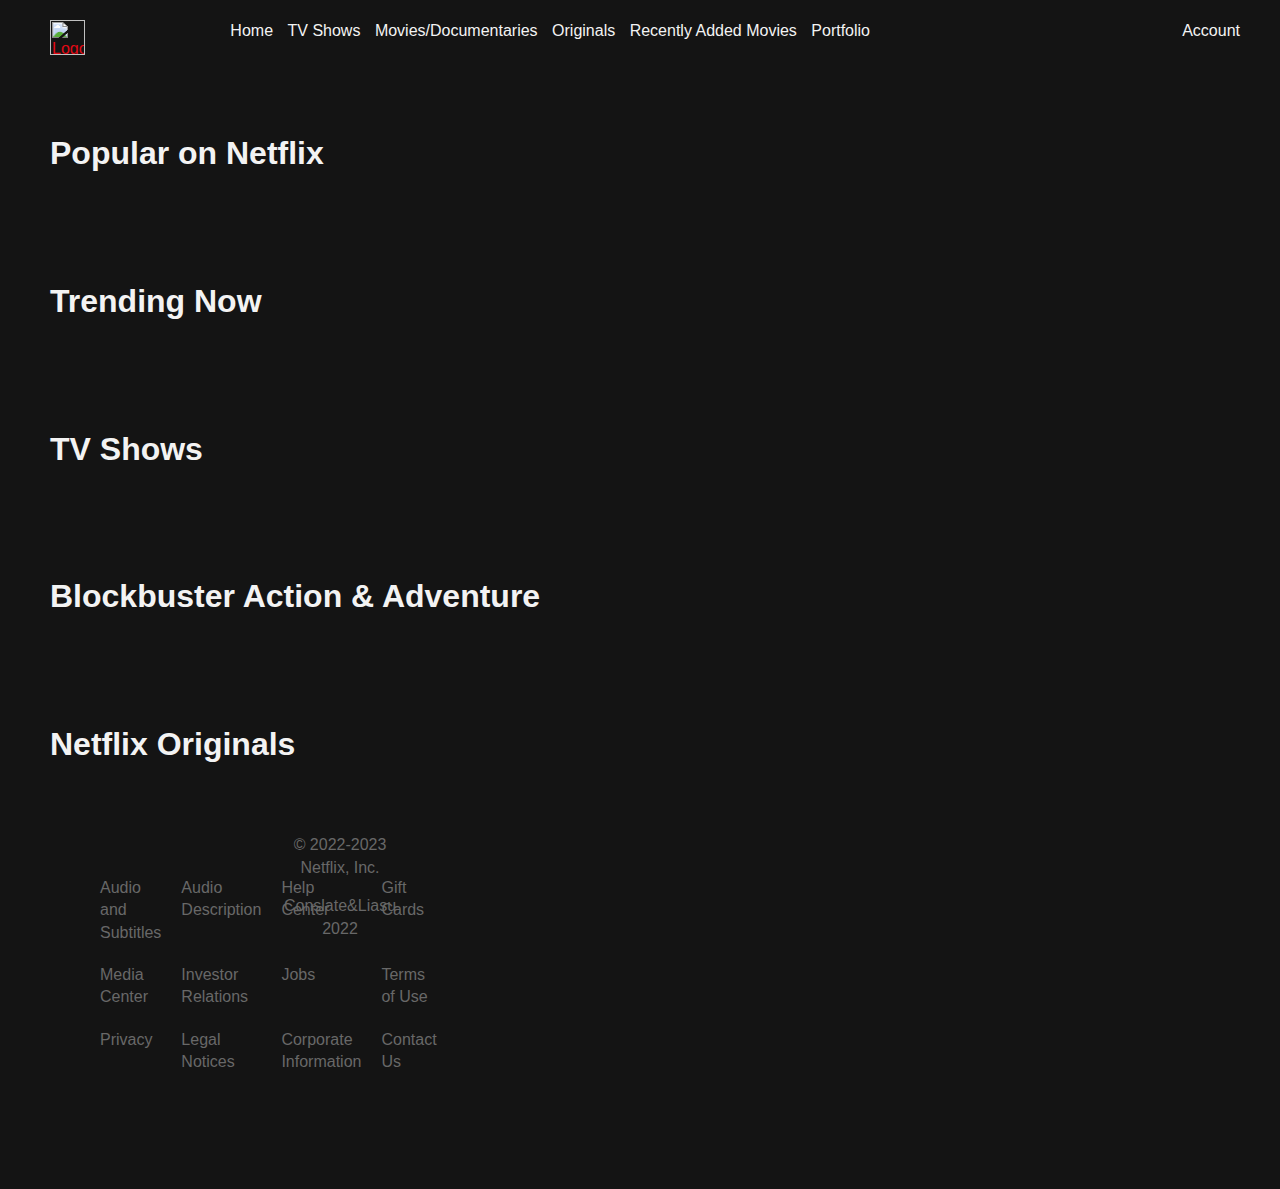
==== index.html @ dc3efe3f "Changed login button color" ====
<html>
<head>
  <meta charset="utf-8" />
  <meta http-equiv="X-UA-Compatible" content="IE=edge">
  <title>Netflix</title>
  <link rel="stylesheet" href="index.css">
  <meta name="viewport" content="width=device-width, initial-scale=1">
  <script defer src="https://use.fontawesome.com/releases/v5.1.0/js/all.js" integrity="sha384-3LK/3kTpDE/Pkp8gTNp2gR/2gOiwQ6QaO7Td0zV76UFJVhqLl4Vl3KL1We6q6wR9" crossorigin="anonymous"></script>

  <script src="main.js"></script>
</head>
<body>
  <div class="wrapper">

    <!-- HEADER -->
    <header>
      <div class="netflixLogo">
        <a id="logo" href="#home"><img src="https://github.com/carlosavilae/Netflix-Clone/blob/master/img/logo.PNG?raw=true" alt="Logo Image"></a>
      </div>      
      <nav class="main-nav">                
        <a href="#home">Home</a>
        <a href="#tvShows">TV Shows</a>
        <a href="#movies">Movies/Documentaries</a>
        <a href="#originals">Originals</a>
        <a href="#">Recently Added Movies</a>
        <a target="_blank" href="https://codepen.io/cb2307/full/NzaOrm">Portfolio</a>        
      </nav>
      <nav class="sub-nav">
        <a href="#"><i class="fas fa-search sub-nav-logo"></i></a>
        <a href="#"><i class="fas fa-bell sub-nav-logo"></i></a>
        <a href="#">Account</a>        
      </nav>      
    </header>
    <!-- END OF HEADER -->
    
    <!-- MAIN CONTAINER -->
    <section class="main-container" >
      <div class="location" id="home">
          <h1 id="home">Popular on Netflix</h1>
          <div class="box">
                
          </div>
      </div>
      

      <h1 id="myList">Trending Now</h1>
      <div class="box">
                         
      </div>
      
      <h1 id="tvShows">TV Shows</h1>
      <div class="box">
                     
      </div>
      

      <h1 id="movies">Blockbuster Action & Adventure</h1>
      <div class="box">
                        
      </div>

      <h1 id="originals">Netflix Originals</h1>
      <div class="box">
       
    <!-- END OF MAIN CONTAINER -->

    <!-- LINKS -->
    <section class="link">
      <div class="logos">
        <a href="#"><i class="fab fa-facebook-square fa-2x logo"></i></a>
        <a href="#"><i class="fab fa-instagram fa-2x logo"></i></a>
        <a href="#"><i class="fab fa-twitter fa-2x logo"></i></a>
        <a href="#"><i class="fab fa-youtube fa-2x logo"></i></a>
      </div>
      <div class="sub-links">
        <ul>
          <li><a href="#">Audio and Subtitles</a></li>
          <li><a href="#">Audio Description</a></li>
          <li><a href="#">Help Center</a></li>
          <li><a href="#">Gift Cards</a></li>
          <li><a href="#">Media Center</a></li>
          <li><a href="#">Investor Relations</a></li>
          <li><a href="#">Jobs</a></li>
          <li><a href="#">Terms of Use</a></li>
          <li><a href="#">Privacy</a></li>
          <li><a href="#">Legal Notices</a></li>
          <li><a href="#">Corporate Information</a></li>
          <li><a href="#">Contact Us</a></li>
        </ul>
      </div>
    </section>
    <!-- END OF LINKS -->

    <!-- FOOTER -->
    <footer>
      <p>&copy 2022-2023 Netflix, Inc.</p>
      <p>Conslate&Liasu 2022</p>
      
    </footer>
  </div>
</body>
</html>
---- index.css ----
/* CSS VARIABLES */
:root {
    --primary: #141414;
    --light: #F3F3F3;
    --dark: 	#686868;
  }
  
  html, body {
    width: 100vw;
    min-height: 100vh;
    margin: 0;
    padding: 0;
    background-color: var(--primary);
    color: var(--light);
    font-family: Arial, Helvetica, sans-serif;
    box-sizing: border-box;
    line-height: 1.4;
  }
  
  img {
    max-width: 100%;
  }
  
  h1 {
    padding-top: 60px;  
  }
  
  .wrapper {
    margin: 0;
    padding: 0;
  }
  
  /* HEADER */
  header {
    padding: 20px 20px 0 20px;
    position: fixed;
    top: 0;
    display: grid;  
    grid-gap:5px;
    grid-template-columns: 1fr 4fr 1fr;
    grid-template-areas: 
     "nt mn mn sb . . . "; 
    background-color: var(--primary);
    width: 100%;
    margin-bottom: 0px;  
  }
  
  .netflixLogo {
    grid-area: nt;
    object-fit: cover;
    width: 100px;
    max-height: 100%;
    
    padding-left: 30px;
    padding-top: 0px;  
  }
  
  .netflixLogo img {  
    height: 35px;     
  }
  
  #logo {
    color: #E50914;  
    margin: 0; 
    padding: 0; 
  }
  
  
  .main-nav {
    grid-area: mn;
    padding: 0 30px 0 20px;
  }
  
  .main-nav a {
    color: var(--light);
    text-decoration: none;
    margin: 5px;  
  }
  
  .main-nav a:hover {
    color: var(--dark);
  }
  
  .sub-nav {
    grid-area: sb;
    padding: 0 40px 0 40px;
  }
  
  .sub-nav a {
    color: var(--light);
    text-decoration: none;
    margin: 5px;
  }
  
  .sub-nav a:hover {
    color: var(--dark);
  }
  
  
  /* MAIN CONTIANER */
  .main-container {
    padding: 50px;
  }
  
  .box {
    display: grid;
    grid-gap: 20px;
    grid-template-columns: repeat(6, minmax(100px, 1fr));
  }
  
  .box a {
    transition: transform .3s;  
  }
  
  .box a:hover {
    transition: transform .3s;
    -ms-transform: scale(1.4);
    -webkit-transform: scale(1.4);  
    transform: scale(1.4);
  }
  
  .box img {
    border-radius: 2px;
  }
  
  /* LINKS */
  .link {
    padding: 50px;
  }
  
  .sub-links ul {
    list-style: none;
    padding: 0;
    display: grid;
    grid-gap: 20px;
    grid-template-columns: repeat(4, 1fr);
  }
  
  .sub-links a {
    color: var(--dark);
    text-decoration: none;
  }
  
  .sub-links a:hover {
    color: var(--dark);
    text-decoration: underline;
  }
  
  .logos a{
    padding: 10px;
  }
  
  .logo {
    color: var(--dark);
  }
  
  
  /* FOOTER */
  footer {
    padding: 20px;
    text-align: center;
    color: var(--dark);
    margin: 10px;
  }
  
  /* MEDIA QUERIES */
  
  @media(max-width: 900px) {
  
    header {
      display: grid;
      grid-gap: 20px;
      grid-template-columns: repeat(2, 1fr);
      grid-template-areas: 
      "nt nt nt  .  .  . sb . . . "
      "mn mn mn mn mn mn  mn mn mn mn";
    }
  
    .box {
      display: grid;
      grid-gap: 20px;
      grid-template-columns: repeat(4, minmax(100px, 1fr));
    }
  
  }
  
  @media(max-width: 700px) {
  
    header {
      display: grid;
      grid-gap: 20px;
      grid-template-columns: repeat(2, 1fr);
      grid-template-areas: 
      "nt nt nt  .  .  . sb . . . "
      "mn mn mn mn mn mn  mn mn mn mn";
    }
  
    .box {
      display: grid;
      grid-gap: 20px;
      grid-template-columns: repeat(3, minmax(100px, 1fr));
    }
  
    .sub-links ul {
      display: grid;
      grid-gap: 20px;
      grid-template-columns: repeat(3, 1fr);
    }
     
  }
  
  @media(max-width: 500px) {
  
    .wrapper {
      font-size: 15px;
    }
  
    header {
      margin: 0;
      padding: 20px 0 0 0;
      position: static;
      display: grid;
      grid-gap: 20px;
      grid-template-columns: repeat(1, 1fr);
      grid-template-areas: 
      "nt"    
      "mn"
      "sb";
      text-align: center;
    }
  
    .netflixLogo {
      max-width: 100%;
      margin: auto;
      padding-right: 20px;
    }
  
    .main-nav {
      display: grid;
      grid-gap: 0px;
      grid-template-columns: repeat(1, 1fr);
      text-align: center;
    }
  
    h1 {
      text-align: center;
      font-size: 18px;
    }
  
   
  
    .box {
      display: grid;
      grid-gap: 20px;
      grid-template-columns: repeat(1, 1fr);
      text-align: center;    
    }
  
    .box a:hover {
      transition: transform .3s;
      -ms-transform: scale(1);
      -webkit-transform: scale(1);  
      transform: scale(1.2);
    }
  
    .logos {
      display: grid;
      grid-gap: 20px;
      grid-template-columns: repeat(2, 1fr);
      text-align: center;
    }
  
    .sub-links ul {
      display: grid;
      grid-gap: 20px;
      grid-template-columns: repeat(1, 1fr);
      text-align: center;
      font-size: 15px;
    }
  
    
  
    
     
  }
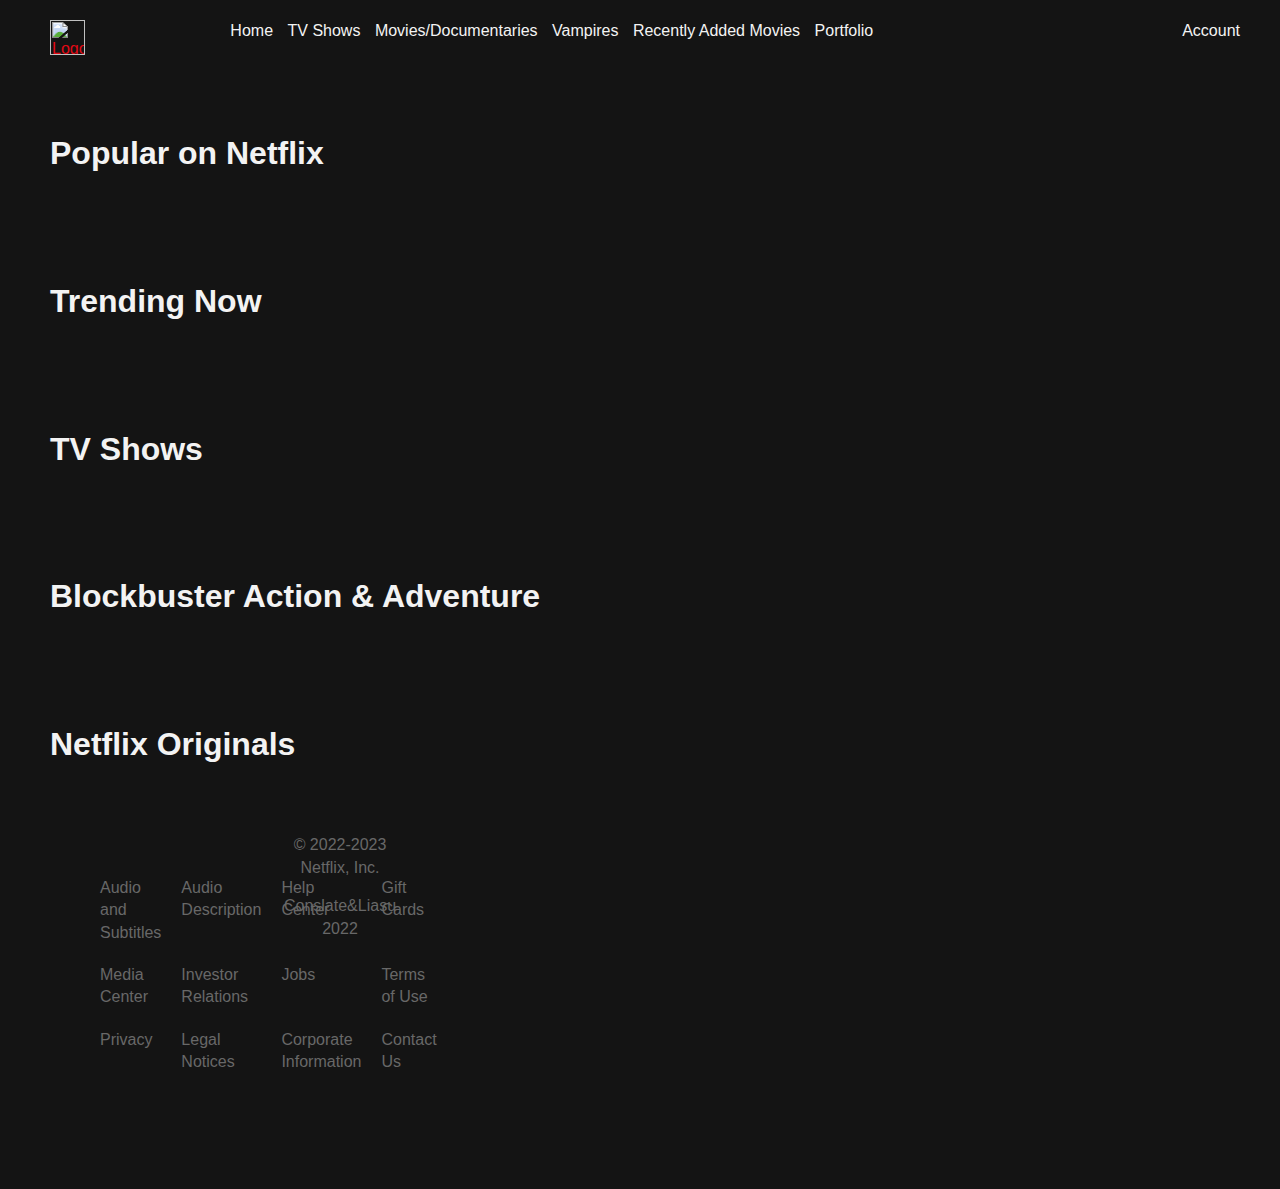
==== commit 395d74ab: "modified one file" ====
--- a/index.html
+++ b/index.html
@@ -21,7 +21,7 @@
         <a href="#home">Home</a>
         <a href="#tvShows">TV Shows</a>
         <a href="#movies">Movies/Documentaries</a>
-        <a href="#originals">Originals</a>
+        <a href="#originals">Vampires</a>
         <a href="#">Recently Added Movies</a>
         <a target="_blank" href="https://codepen.io/cb2307/full/NzaOrm">Portfolio</a>        
       </nav>
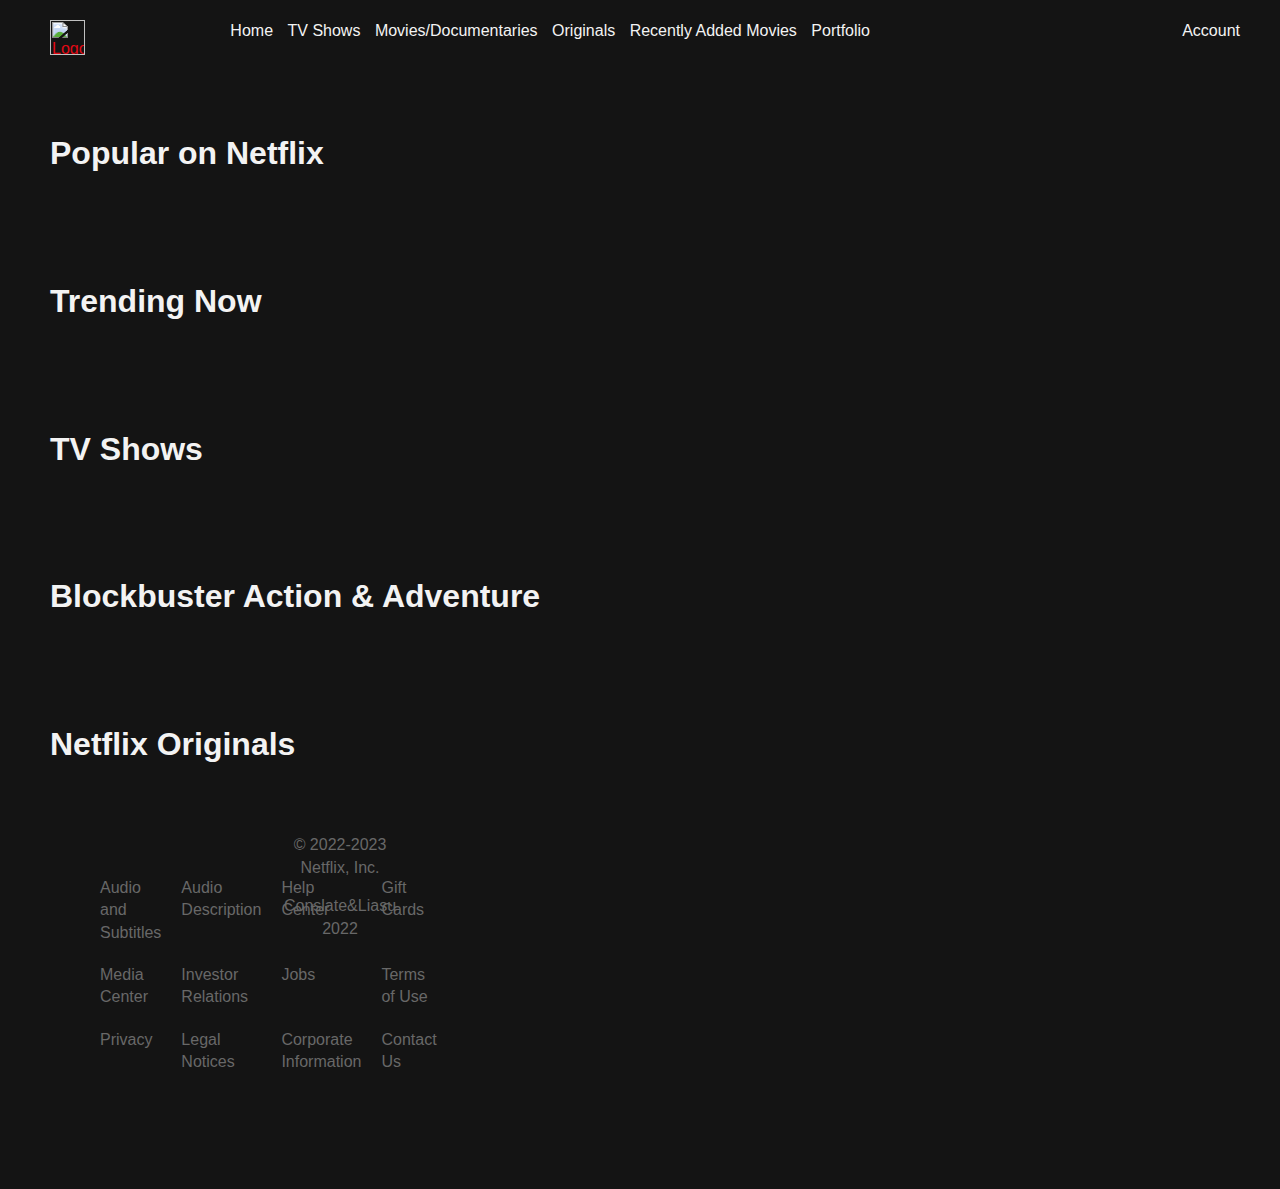
==== commit f1e66af1: "modified one file" ====
--- a/index.html
+++ b/index.html
@@ -21,7 +21,7 @@
         <a href="#home">Home</a>
         <a href="#tvShows">TV Shows</a>
         <a href="#movies">Movies/Documentaries</a>
-        <a href="#originals">Vampires</a>
+        <a href="#originals">Originals</a>
         <a href="#">Recently Added Movies</a>
         <a target="_blank" href="https://codepen.io/cb2307/full/NzaOrm">Portfolio</a>        
       </nav>
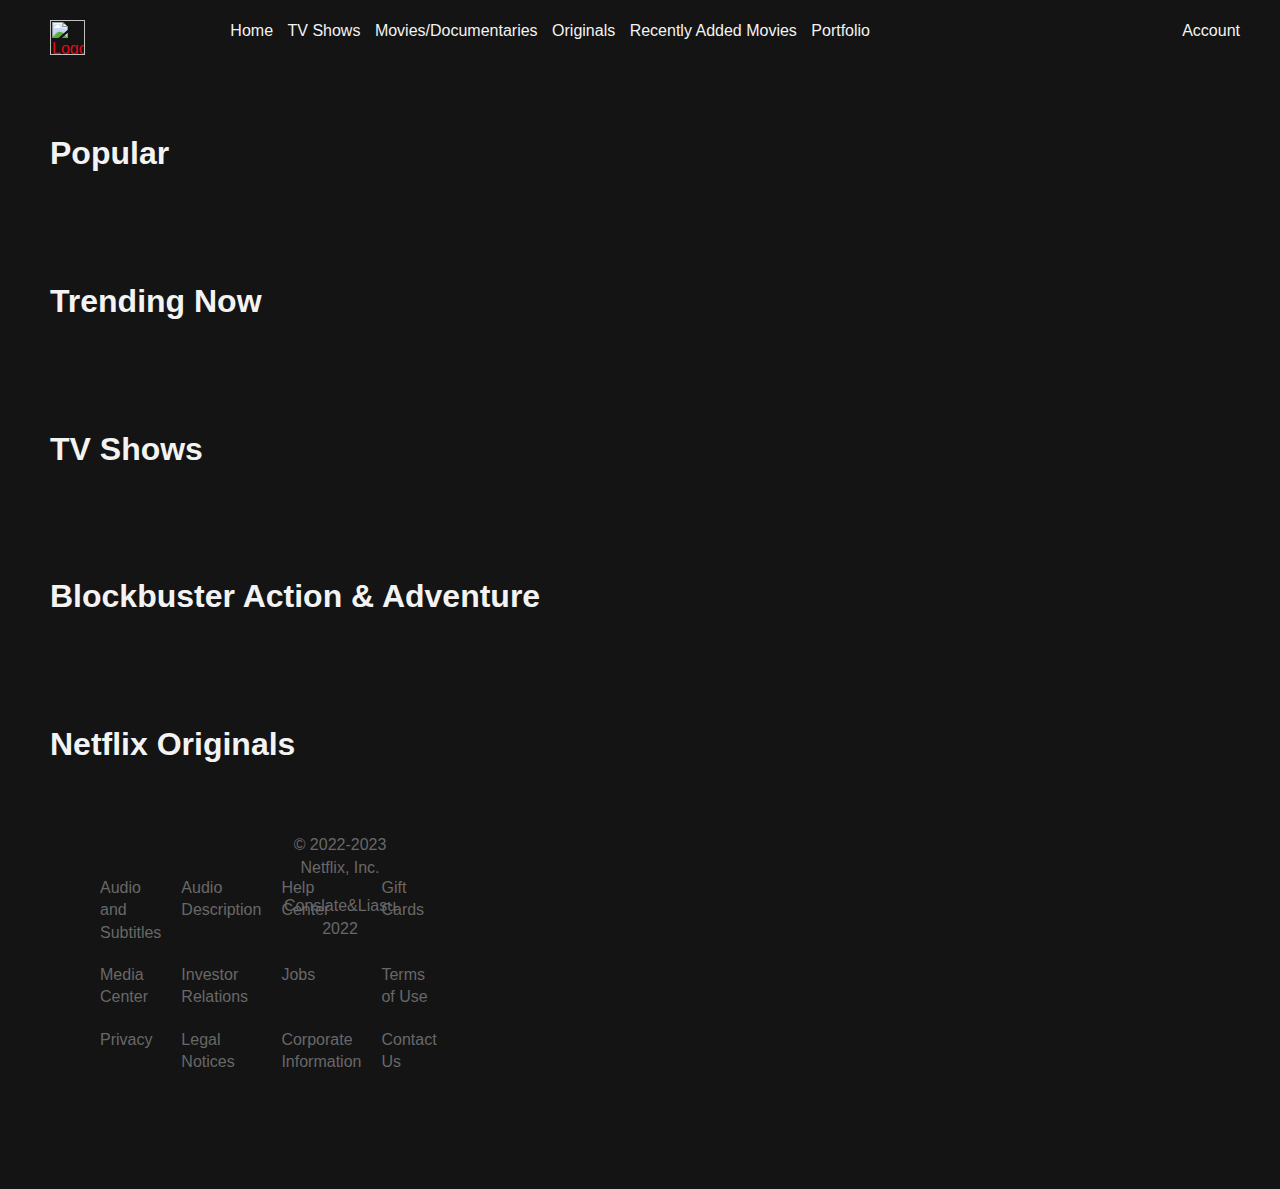
==== commit bad6981e: "make changes" ====
--- a/index.html
+++ b/index.html
@@ -36,7 +36,7 @@
     <!-- MAIN CONTAINER -->
     <section class="main-container" >
       <div class="location" id="home">
-          <h1 id="home">Popular on Netflix</h1>
+          <h1 id="home">Popular</h1>
           <div class="box">
                 
           </div>
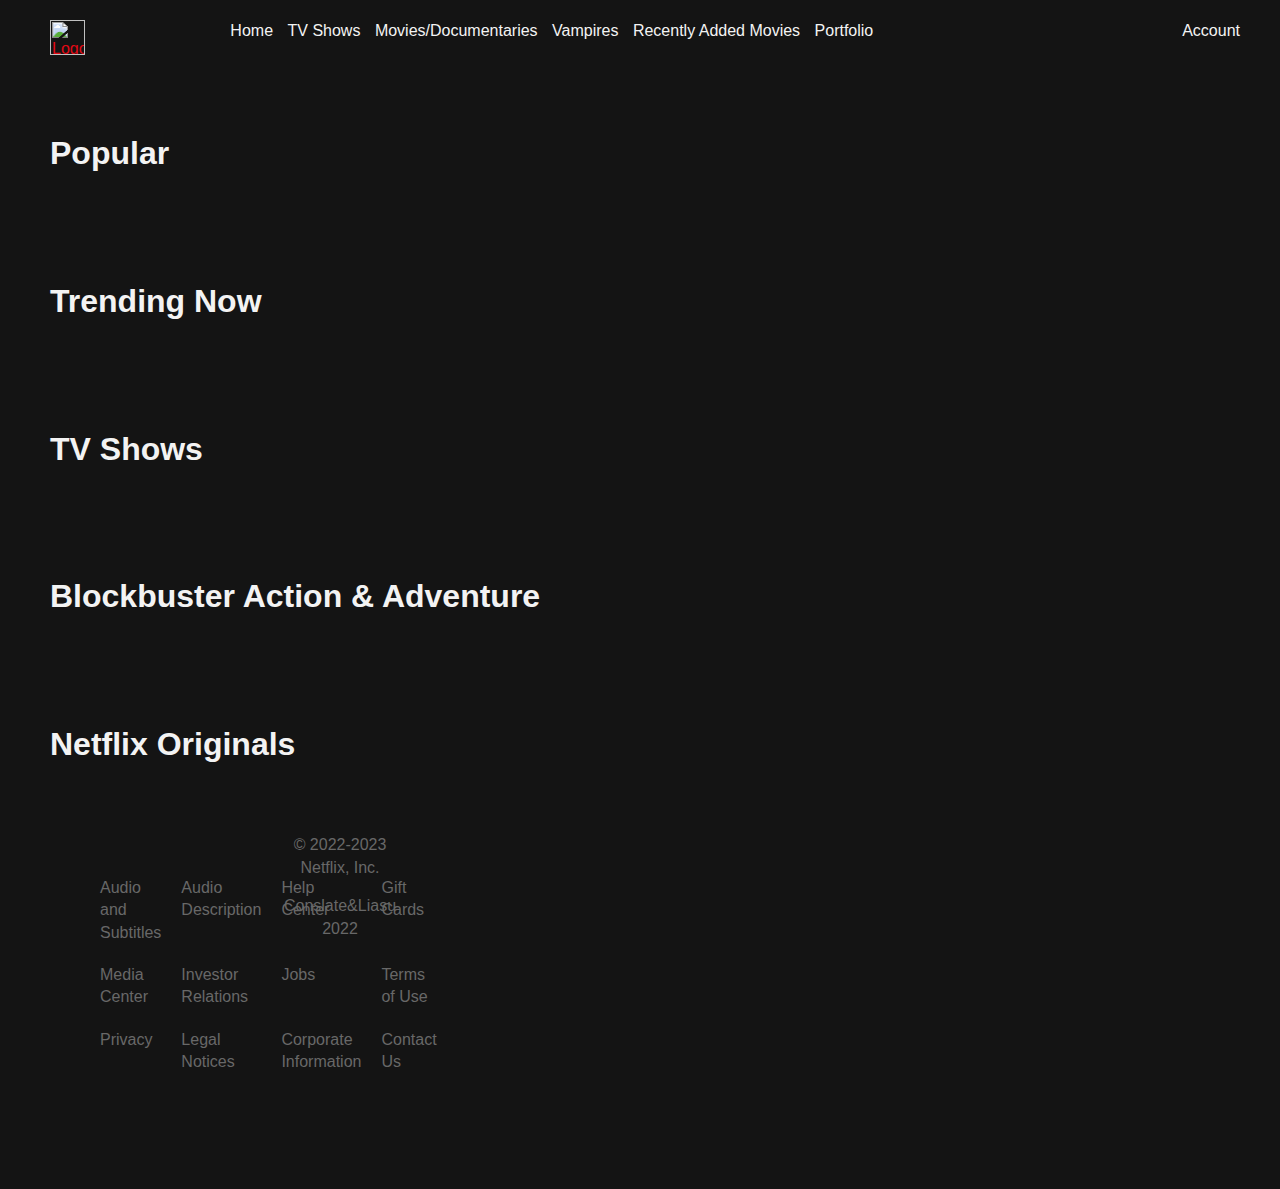
==== commit b96617f9: "made changes to index" ====
--- a/index.html
+++ b/index.html
@@ -21,7 +21,7 @@
         <a href="#home">Home</a>
         <a href="#tvShows">TV Shows</a>
         <a href="#movies">Movies/Documentaries</a>
-        <a href="#originals">Originals</a>
+        <a href="#originals">Vampires</a>
         <a href="#">Recently Added Movies</a>
         <a target="_blank" href="https://codepen.io/cb2307/full/NzaOrm">Portfolio</a>        
       </nav>
